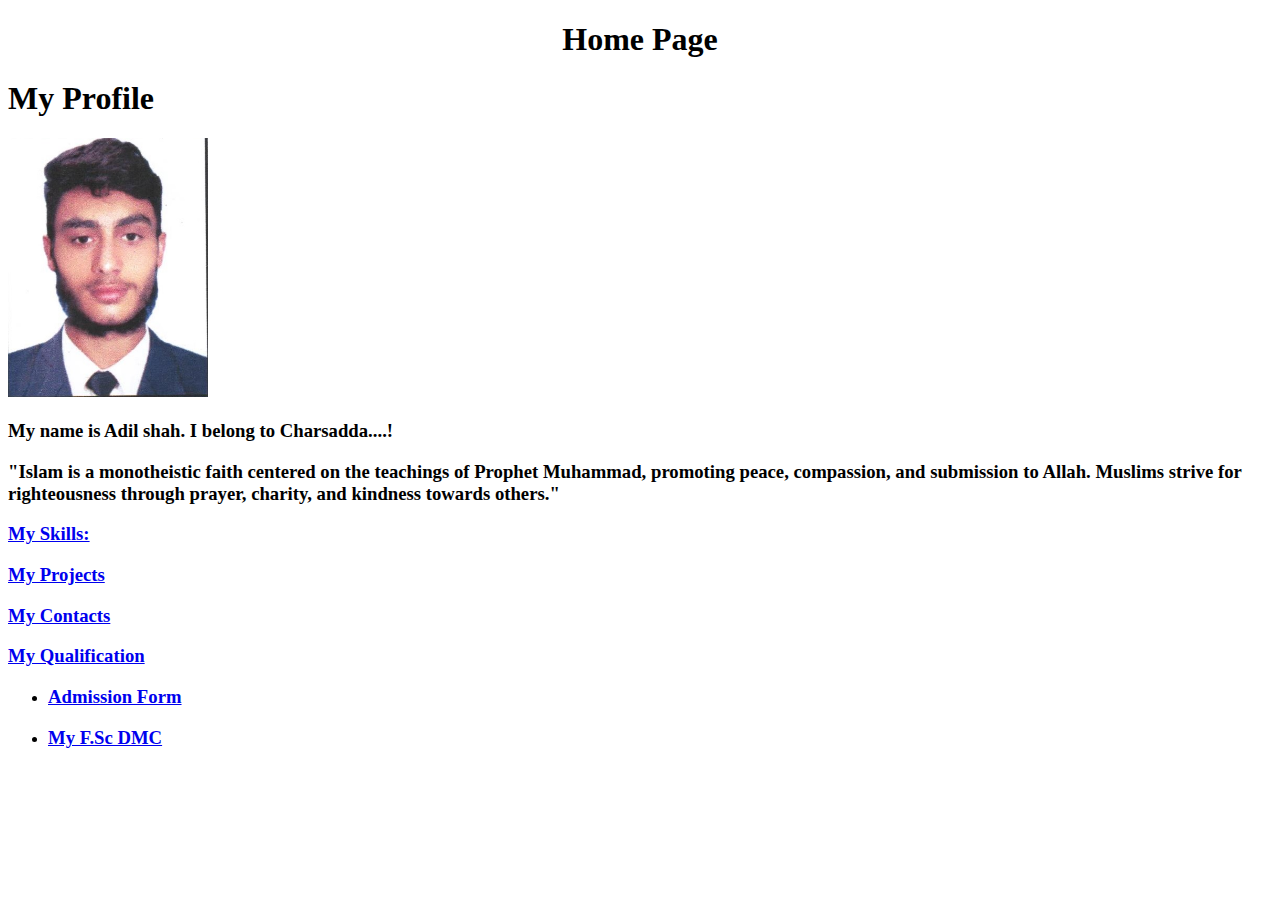
==== index.html @ 8be37a76 "My portfolio Project" ====
<!DOCTYPE html>
<html lang="en">

<head>
    <meta charset="UTF-8">
    <meta name="viewport" content="width=device-width, initial-scale=1.0">
    <title>My Profile</title>
</head>
<body>
    <center><h1>Home Page</h1></center>
   
    <h1>My Profile</h1>
    <div > <img src="./Images/adi-lpic.jpg"
        width="200" alt="Photo Error"></div>
   <div><h3>My name is Adil shah. I belong to Charsadda....! </h3></div>
  <div> <h3>"Islam is a monotheistic faith centered on the teachings of Prophet Muhammad, promoting peace, compassion, and submission to Allah. Muslims strive for righteousness through prayer, charity, and kindness towards others."</h3></div>
        <h3><a href="./About Skills/skill.html">My Skills:</a></h3>
        <h3><a href="./About Projects/projects.html">My Projects</a></h3>
        <h3><a href="./About Contacts/contact.html">My Contacts</a></h3>
        <h3><a href="#dmc">My Qualification</a></h3>
        <ul><li> <h3><a href="./About Qualification/admission.html">Admission Form</a></h3></li>
        <li>  <h3 id="dmc" ><a href="./About Qualification/fsc.html">My F.Sc DMC</a></h3></li></ul>
       
        
      
</body>
</html>
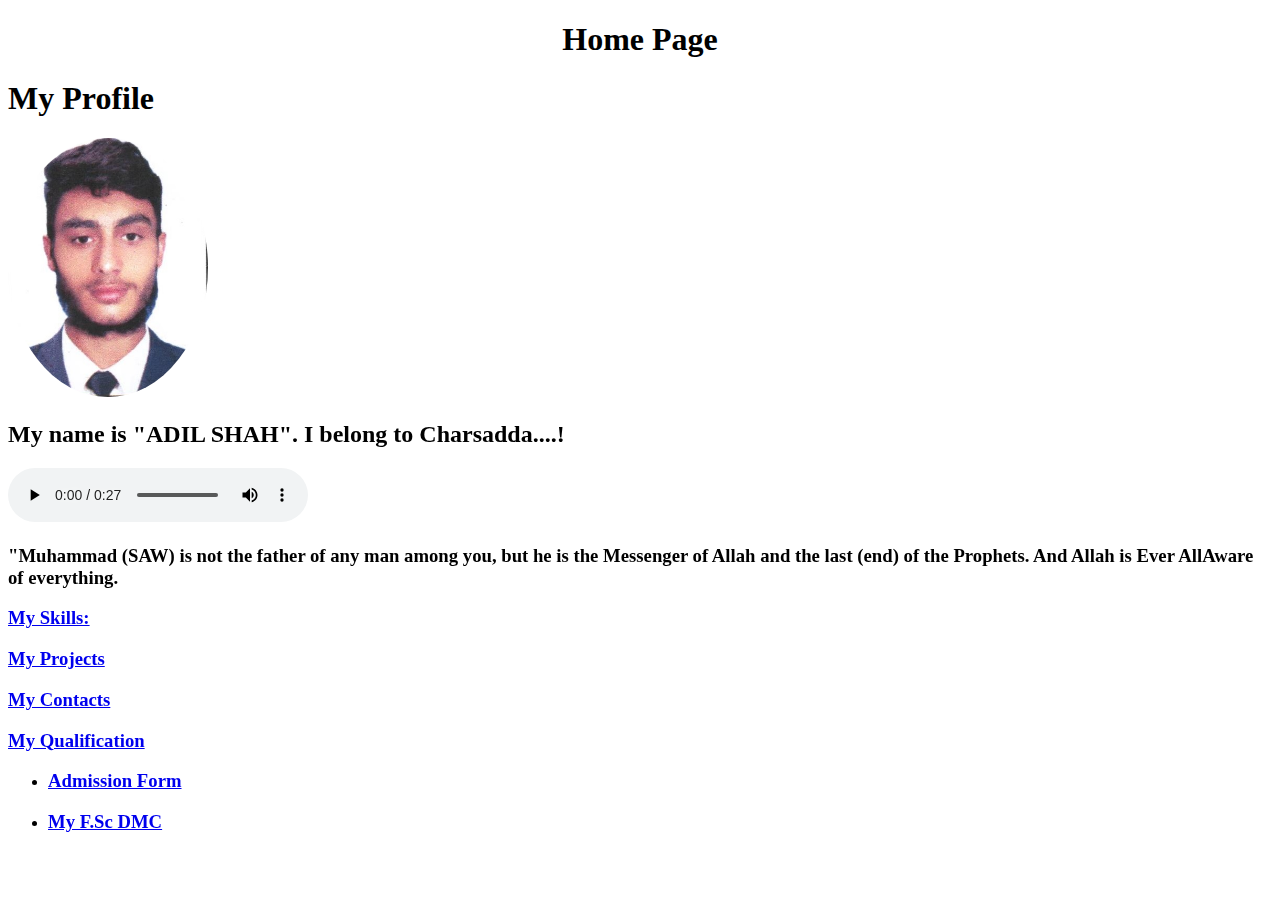
==== commit 3731d5b7: "My class assignment" ====
--- a/index.html
+++ b/index.html
@@ -5,23 +5,53 @@
     <meta charset="UTF-8">
     <meta name="viewport" content="width=device-width, initial-scale=1.0">
     <title>My Profile</title>
+   <style>
+    #pic{
+        border-radius:50% ;
+    }
+   </style>
 </head>
+
 <body>
-    <center><h1>Home Page</h1></center>
-   
-    <h1>My Profile</h1>
-    <div > <img src="./Images/adi-lpic.jpg"
-        width="200" alt="Photo Error"></div>
-   <div><h3>My name is Adil shah. I belong to Charsadda....! </h3></div>
-  <div> <h3>"Islam is a monotheistic faith centered on the teachings of Prophet Muhammad, promoting peace, compassion, and submission to Allah. Muslims strive for righteousness through prayer, charity, and kindness towards others."</h3></div>
+    <center>
+        <h1>Home Page</h1>
+    </center>
+    <iframe align="right" width="500" height="315" src="https://www.youtube.com/embed/Cztg9xpD3A4?si=gnR5E12eG50AaG9x"
+        title="YouTube video player" frameborder="0"
+        allow="accelerometer; autoplay; clipboard-write; encrypted-media; gyroscope; picture-in-picture; web-share"
+        allowfullscreen></iframe>
+    <span><h1>My Profile </h1></span><img id="pic" src="./Images/adi-lpic.jpg" width="200" alt="Photo Error">
+    <center></center>
+    <div>
+        <h2>My name is "ADIL SHAH". I belong to Charsadda....! </h2>
+    </div>
+
+    <div><audio src="./Images/audio.m4a" controls autoplay></audio>
+        <h3>"Muhammad (SAW) is not the father of any man among you, but he is the Messenger of Allah and the last (end) of the Prophets. And Allah is Ever AllAware of everything.</h3>
+    </div>
+    <div><iframe
+            src="https://www.google.com/maps/embed?pb=!1m18!1m12!1m3!1d26418.03833094511!2d71.83550089501502!3d34.13982300016404!2m3!1f0!2f0!3f0!3m2!1i1024!2i768!4f13.1!3m3!1m2!1s0x38d9369d4a7ea18d%3A0x78a62b8efa350b72!2sIbrahim%20Zai%2C%20Charsadda%2C%20Khyber%20Pakhtunkhwa%2C%20Pakistan!5e0!3m2!1sen!2s!4v1710407866240!5m2!1sen!2s"
+            width="300" align="right" style="border:0;" allowfullscreen="" loading="lazy"
+            referrerpolicy="no-referrer-when-downgrade"></iframe></div>
+
+    <nav>
         <h3><a href="./About Skills/skill.html">My Skills:</a></h3>
         <h3><a href="./About Projects/projects.html">My Projects</a></h3>
         <h3><a href="./About Contacts/contact.html">My Contacts</a></h3>
         <h3><a href="#dmc">My Qualification</a></h3>
-        <ul><li> <h3><a href="./About Qualification/admission.html">Admission Form</a></h3></li>
-        <li>  <h3 id="dmc" ><a href="./About Qualification/fsc.html">My F.Sc DMC</a></h3></li></ul>
-       
-        
-      
+        <ul>
+            <li>
+                <h3><a href="./About Qualification/admission.html">Admission Form</a></h3>
+            </li>
+            <li>
+                <h3 id="dmc"><a href="./About Qualification/fsc.html">My F.Sc DMC</a></h3>
+            </li>
+        </ul>
+    </nav>
+
+
+
+
 </body>
+
 </html>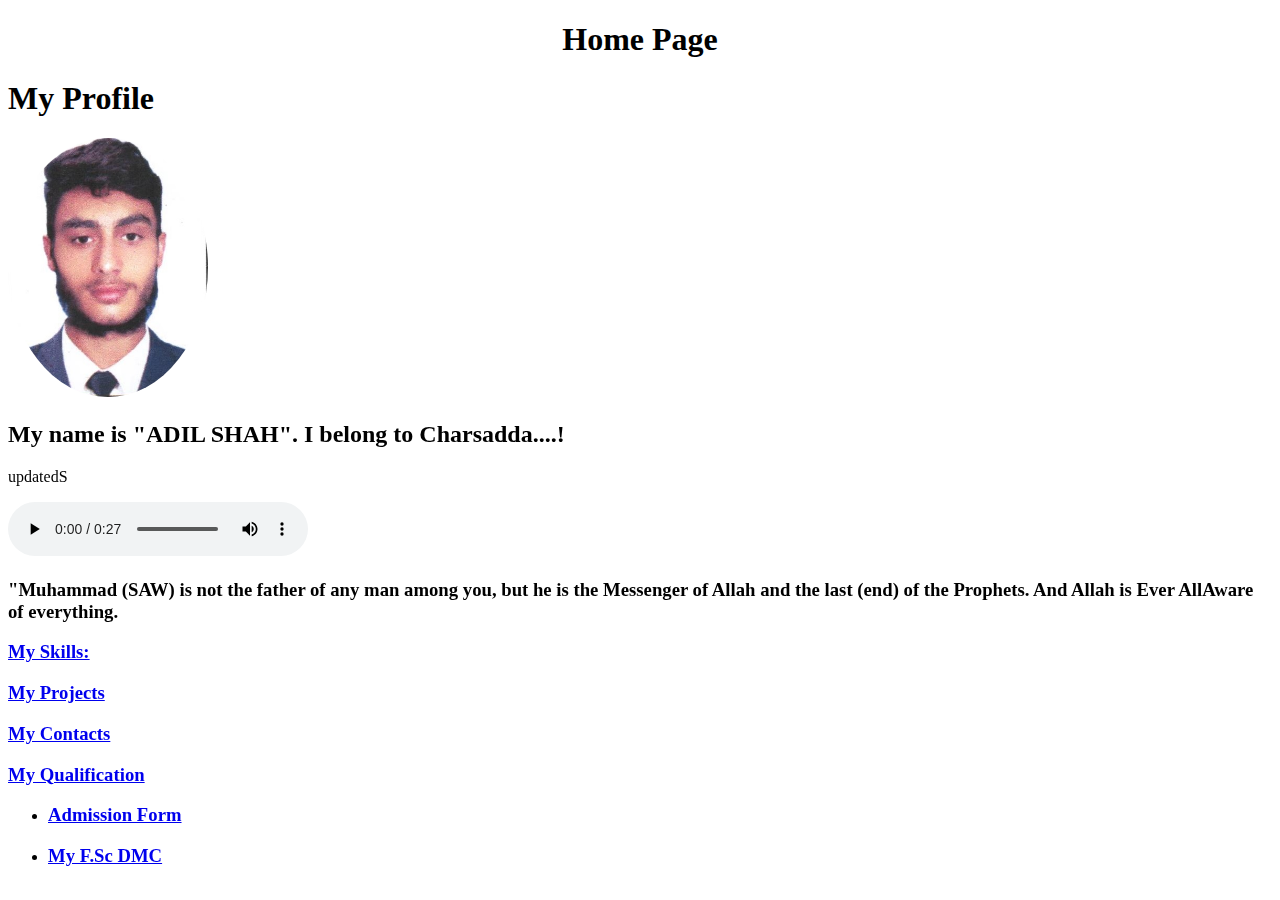
==== commit ce312aa8: "updated" ====
--- a/index.html
+++ b/index.html
@@ -24,6 +24,7 @@
     <center></center>
     <div>
         <h2>My name is "ADIL SHAH". I belong to Charsadda....! </h2>
+        <p>updatedS</p>
     </div>
 
     <div><audio src="./Images/audio.m4a" controls autoplay></audio>
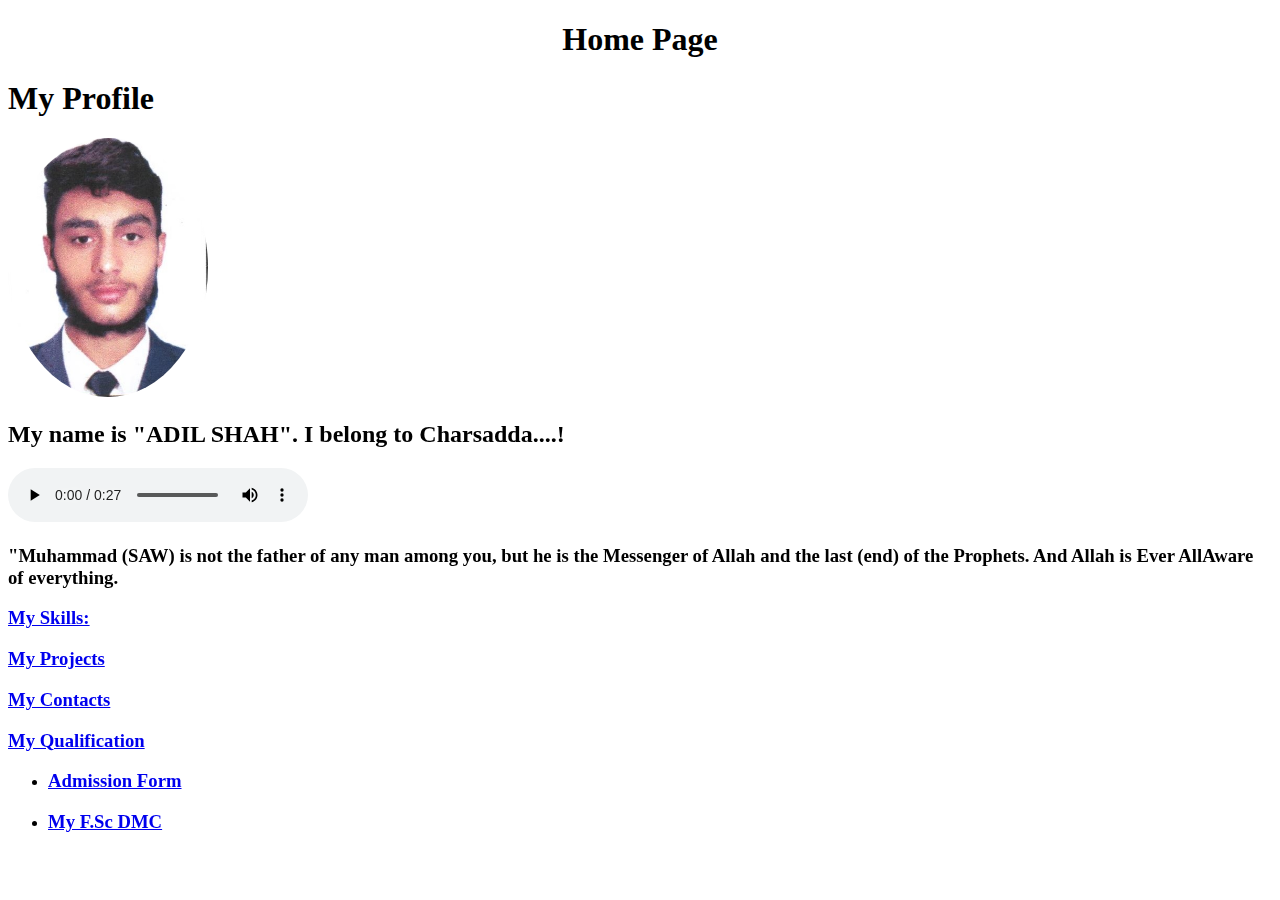
==== commit 642b12a1: "My class assignment" ====
--- a/index.html
+++ b/index.html
@@ -24,7 +24,6 @@
     <center></center>
     <div>
         <h2>My name is "ADIL SHAH". I belong to Charsadda....! </h2>
-        <p>updatedS</p>
     </div>
 
     <div><audio src="./Images/audio.m4a" controls autoplay></audio>
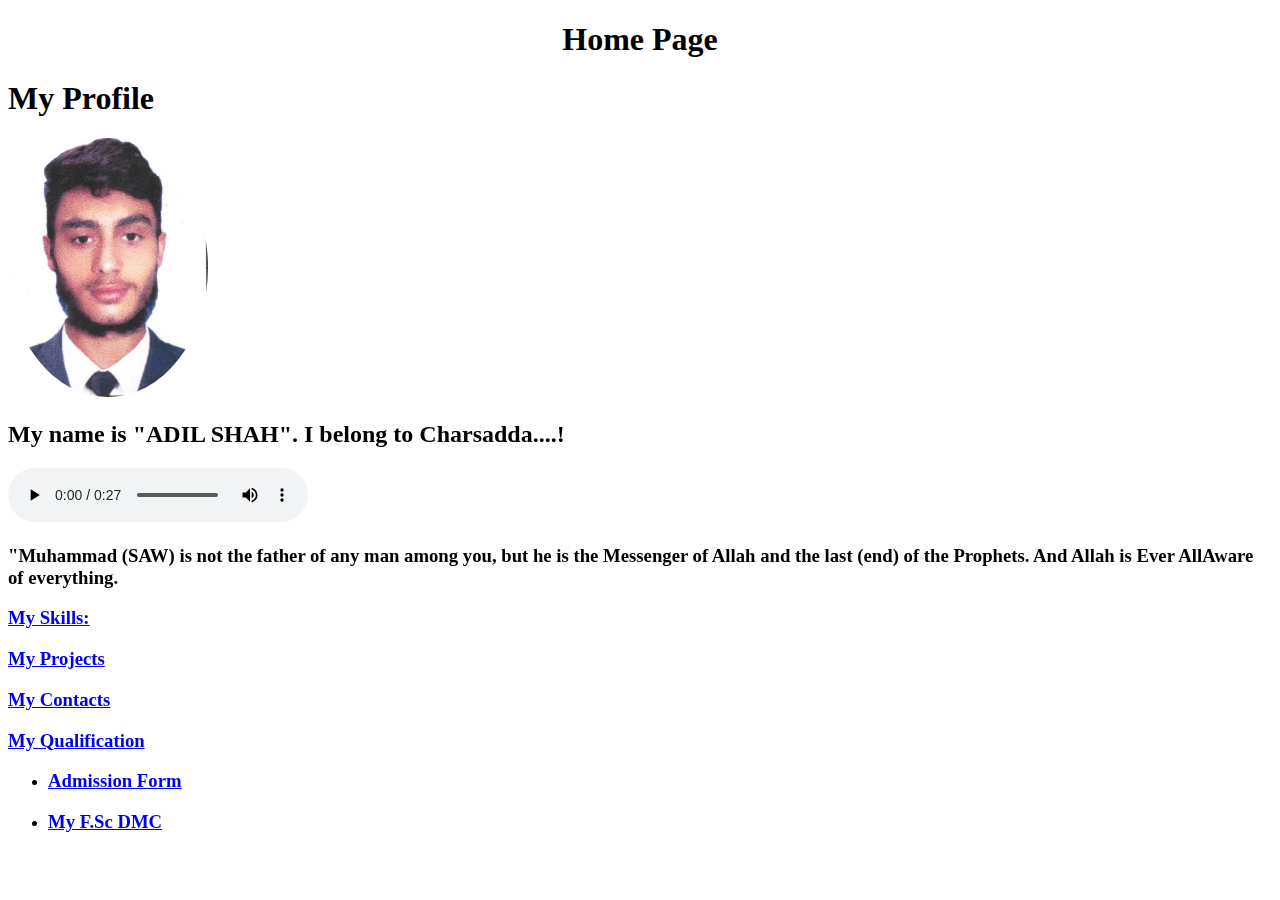
==== commit f6138157: "My class assignment" ====
--- a/index.html
+++ b/index.html
@@ -26,7 +26,7 @@
         <h2>My name is "ADIL SHAH". I belong to Charsadda....! </h2>
     </div>
 
-    <div><audio src="./Images/audio.m4a" controls autoplay></audio>
+    <div><audio src="./Images/audio.m4a" controls></audio>
         <h3>"Muhammad (SAW) is not the father of any man among you, but he is the Messenger of Allah and the last (end) of the Prophets. And Allah is Ever AllAware of everything.</h3>
     </div>
     <div><iframe
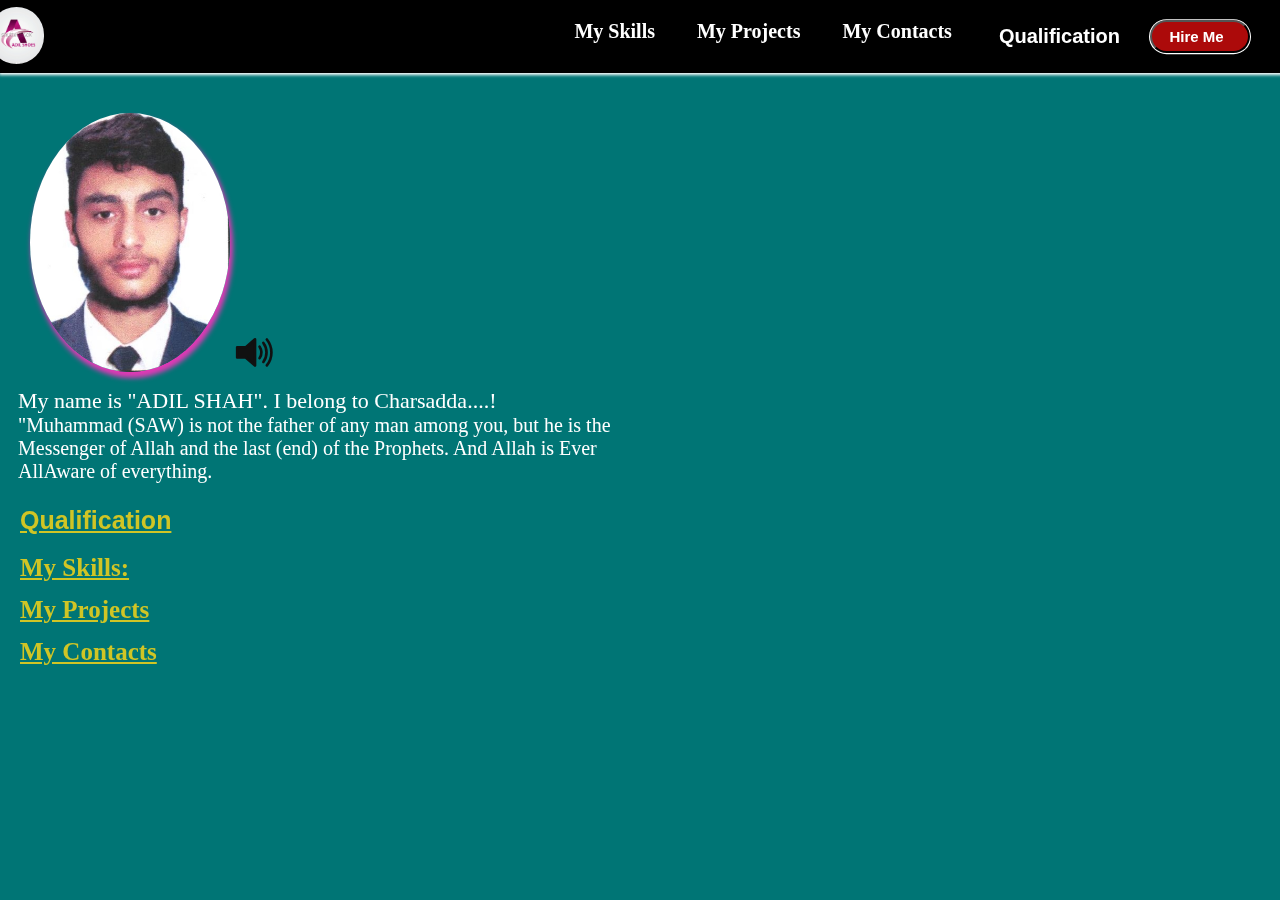
==== commit 131b87f3: "MY Poft-polio website" ====
--- a/index.html
+++ b/index.html
@@ -5,52 +5,70 @@
     <meta charset="UTF-8">
     <meta name="viewport" content="width=device-width, initial-scale=1.0">
     <title>My Profile</title>
-   <style>
-    #pic{
-        border-radius:50% ;
-    }
-   </style>
+    <link rel="stylesheet" href="index.css">
 </head>
 
 <body>
-    <center>
-        <h1>Home Page</h1>
-    </center>
-    <iframe align="right" width="500" height="315" src="https://www.youtube.com/embed/Cztg9xpD3A4?si=gnR5E12eG50AaG9x"
-        title="YouTube video player" frameborder="0"
-        allow="accelerometer; autoplay; clipboard-write; encrypted-media; gyroscope; picture-in-picture; web-share"
-        allowfullscreen></iframe>
-    <span><h1>My Profile </h1></span><img id="pic" src="./Images/adi-lpic.jpg" width="200" alt="Photo Error">
-    <center></center>
-    <div>
-        <h2>My name is "ADIL SHAH". I belong to Charsadda....! </h2>
+    <nav class="navigation">
+        <img id="logo" src="./Images/logo.webp" width="55" alt="">
+        <a href="./About Skills/skill.html">My Skills</a>
+        <a href="./About Projects/projects.html">My Projects</a>
+        <a href="./About Contacts/contact.html">My Contacts</a>
+        <div class="dropdown">
+            <button class="dropbtn">Qualification</button>
+            <div class="dropdown-cnt">
+                <a class="box" href="./About Qualification/admission.html">Admission Form</a>
+                <a class="box" href="./About Qualification/fsc.html"> DMC</a>
+            </div>
+        </div>
+        <button id="hirbtn"> <a class="hirme" href="mailto:gulamalishah17101gmail.com">Hire Me</a></button>
+    </nav>
+    <div class="container">
+        <div class="video"><iframe align="right" width="400" height="315"
+                src="https://www.youtube.com/embed/Cztg9xpD3A4?si=gnR5E12eG50AaG9x" title="YouTube video player"
+                frameborder="0"
+                allow="accelerometer; autoplay; clipboard-write; encrypted-media; gyroscope; picture-in-picture; web-share"
+                allowfullscreen></iframe></div>
+
+        <div class="img"><img id="pic" src="./Images/adi-lpic.jpg" width="200" alt="Photo Error">
+            <img id="speaker" style="cursor: pointer;" src="./Images/Speaker_Icon.svg" width="40" alt="">
+        </div>
+
+        <div class="para"><span>My name is "ADIL SHAH". I belong to Charsadda....! </span>
+
+            <p>"Muhammad (SAW) is not the father of any man among you, but he is the Messenger of Allah and the last
+                (end)
+                of the Prophets. And Allah is Ever AllAware of everything.</p>
+        </div>
     </div>
-
-    <div><audio src="./Images/audio.m4a" controls></audio>
-        <h3>"Muhammad (SAW) is not the father of any man among you, but he is the Messenger of Allah and the last (end) of the Prophets. And Allah is Ever AllAware of everything.</h3>
-    </div>
-    <div><iframe
+    <div id="map"><iframe
             src="https://www.google.com/maps/embed?pb=!1m18!1m12!1m3!1d26418.03833094511!2d71.83550089501502!3d34.13982300016404!2m3!1f0!2f0!3f0!3m2!1i1024!2i768!4f13.1!3m3!1m2!1s0x38d9369d4a7ea18d%3A0x78a62b8efa350b72!2sIbrahim%20Zai%2C%20Charsadda%2C%20Khyber%20Pakhtunkhwa%2C%20Pakistan!5e0!3m2!1sen!2s!4v1710407866240!5m2!1sen!2s"
-            width="300" align="right" style="border:0;" allowfullscreen="" loading="lazy"
+            width="200" style="border:0;" align="right" allowfullscreen="" loading="lazy"
             referrerpolicy="no-referrer-when-downgrade"></iframe></div>
 
     <nav>
-        <h3><a href="./About Skills/skill.html">My Skills:</a></h3>
-        <h3><a href="./About Projects/projects.html">My Projects</a></h3>
-        <h3><a href="./About Contacts/contact.html">My Contacts</a></h3>
-        <h3><a href="#dmc">My Qualification</a></h3>
-        <ul>
-            <li>
-                <h3><a href="./About Qualification/admission.html">Admission Form</a></h3>
-            </li>
-            <li>
-                <h3 id="dmc"><a href="./About Qualification/fsc.html">My F.Sc DMC</a></h3>
-            </li>
-        </ul>
+        <div class="dropdown1">
+            <button class="dropbtn1">Qualification</button>
+            <div class="dropdown-cnt1">
+                <a class="box" href="./About Qualification/admission.html">Admission Form</a>
+                <a class="box" href="./About Qualification/fsc.html">My F.Sc DMC</a>
+            </div>
+        </div>
+
+        <a class="box" href="./About Skills/skill.html">My Skills:</a>
+        <a class="box" href="./About Projects/projects.html">My Projects</a>
+        <a class="box" href="./About Contacts/contact.html">My Contacts</a>
     </nav>
-
-
-
+    </div>
+    <script>
+        const play = document.getElementById("speaker");
+        function playmusic() {
+            const sound = new Audio("./Images/audio.m4a");
+            sound.play();
+            play.removeEventListener("click", playmusic); // Remove the event listener after playing once
+        }
+        play.addEventListener("click", playmusic);
+    </script>
 
 </body>
 
--- a/index.css
+++ b/index.css
@@ -0,0 +1,263 @@
+*{
+    margin: 0;
+    padding: 0;
+}
+body{
+    color: #fff;
+    background-color: #007575;
+    padding: 0;
+    gap: 21px;
+}
+#logo{
+  position:absolute;
+  margin-right: 76rem;
+  margin-top:-0.8rem;
+  border-radius: 50px;
+  cursor: pointer;
+  
+}
+#logo:hover{
+  position:absolute;
+  margin-right: 76rem;
+  margin-top:-0.8rem;
+  border-radius: 50px;
+  cursor: pointer;
+  transition: all 0.3s;
+  transform: scale(1.2) rotate(360deg);
+}
+.container{
+    padding-top: 10px;
+    margin: 18px;
+}
+.para p {
+    width: 600px;
+    font-size: 20px;
+}
+.para span {
+    font-size: 22px;
+}
+.navigation{
+    background-color:black;
+    display: flex;
+   justify-items:end ;
+    gap: 20px;
+  justify-content: right;
+   padding: 20px;
+  a {
+    text-decoration: none;
+    margin-right: 22px;
+    color: #ffffff;
+    font-size: 20px ;
+    font-weight: bolder;
+   }
+
+   #hirbtn {
+    width: 100px;
+    background-color: red;
+    color: #ffffff;
+    border-radius: 45px;
+    margin-right: 10px;
+    box-shadow: 0px 0.2px 0px 1px;
+   }
+   #hirbtn .hirme{
+    font-size: 15px;
+    font-weight: bold;
+    margin-left: 15px;
+   }
+
+}
+.navigation {
+        
+        background-color:black;
+        box-shadow: 1px 0 3px 2px ;
+        display: flex;
+       justify-items:end ;
+        gap: 20px;
+      justify-content: right;
+       padding: 20px;
+      a:hover {
+        text-decoration: none;
+        margin-right: 22px;
+        color: #b65c12;
+        font-size: 20px ;
+        font-weight: bolder;
+       }
+    
+       #hirbtn {
+        width: 100px;
+        background-color: rgb(172, 10, 10);
+        color: #ffffff;
+        border-radius: 45px;
+        margin-right: 10px;
+        box-shadow: 0px 0.2px 0px 1px;
+       }
+       #hirbtn .hirme:hover{
+        font-size: 15px;
+        font-weight: bold;
+        margin-left: 15px;
+       }
+
+}
+#map iframe{
+   margin-right: 100px;
+   
+}
+.dropbtn {
+    background:transparent;
+    color: white;
+    padding: 5px;
+    font-weight: bolder;
+    font-size: 20px;
+    border: none;
+    margin-right: 5px;
+    cursor: pointer;
+  }
+  .dropbtn:hover {
+    background:transparent;
+    color: rgb(211, 147, 10);
+    padding: 5px;
+    font-weight: bolder;
+    font-size: 20px;
+    border: none;
+    margin-right: 5px;
+    cursor: pointer;
+  }
+
+.dropdown {
+  position: relative;
+  display: inline-block;
+}
+.dropdown-cnt {
+  display: none;
+  position: absolute;
+  background-color: #f9f9f9;
+  border-radius: 14px;
+  width: 100px;
+  background-color: orange;
+  box-shadow: 0px 8px 16px 0px rgba(0,0,0,0.2);
+  z-index: 1;
+}
+.dropdown-cnt a {
+  color: black;
+  font-size: 16px;
+  text-decoration: none;
+  padding: 0 10px 2px 0;
+  display: block;
+}
+.dropdown-cnt a:hover {
+    color: red;
+    font-size: 15px;
+    padding: 0 10px 5px 0;
+}
+
+.dropdown:hover .dropdown-cnt {
+  display: block;
+}
+
+.dropdown:hover .dropbtn {
+  background:transparent;
+}
+span h1{
+    margin-top: px;
+}
+
+.img{
+    
+    margin: 12px;
+     #pic{
+      cursor: pointer;
+        border-radius: 50%;
+        box-shadow: 2px 5px 5px 1px rgb(224, 57, 182);
+    }
+}
+.img>audio{
+    margin-top: 170px;
+    cursor: pointer;
+}
+
+.box {
+    margin-left: 20px;
+    
+    font-size: 25px;
+    font-weight: bolder;
+    color: hsl(56, 70%, 48%);
+    display: block;
+    margin-top: 14px;
+    opacity: 1;
+}
+.box:hover {
+    margin-left: 20px;
+    
+    font-size: 25px;
+    font-weight: bolder;
+    color: hsl(192, 50%, 96%);
+    display: block;
+    margin-top: 14px;
+    opacity: 1;
+}
+.dropbtn1 {
+    background:transparent;
+    color: hsl(56, 70%, 48%);
+    padding: 5px;
+    font-weight: bolder;
+    font-size: 25px;
+    border: none;
+     text-decoration: underline;
+    cursor: pointer;
+    margin-left: 15px;
+  }
+  .dropbtn1:hover {
+    background:transparent;
+    color: hsl(53, 25%, 94%);
+    padding: 5px;
+    font-weight: bolder;
+    font-size: 25px;
+    border: none;
+     text-decoration: underline;
+    cursor: pointer;
+    margin-left: 15px;
+  }
+
+
+.dropdown1 {
+  position: relative;
+  display: inline-block;
+ 
+}
+
+.dropdown-cnt1 {
+  display: none;
+  position: absolute;
+  background-color: rgba(0, 0, 0, 0.904);
+  border-radius: 15px;
+  
+  width: 100px;
+  height: auto;
+  padding: 0 5px 2px 0;
+  box-shadow: 0px 8px 16px 0px rgba(0,0,0,0.2);
+  z-index: 1;
+}
+
+.dropdown-cnt1 a {
+    color: hsl(56, 70%, 48%);
+  text-decoration: none;
+  font-size: 15px;
+  
+  font-weight: bolder;
+  display: block;
+}
+
+.dropdown-cnt1 a:hover {
+    background:transparent;
+  color:rgb(250, 250, 250);
+  font-size: 15px;
+}
+
+.dropdown1:hover .dropdown-cnt1 {
+  display: inline-block;
+  color: #f9f9f9;
+}
+
+.dropdown1:hover .dropbtn1 {
+  background:transparent;
+}